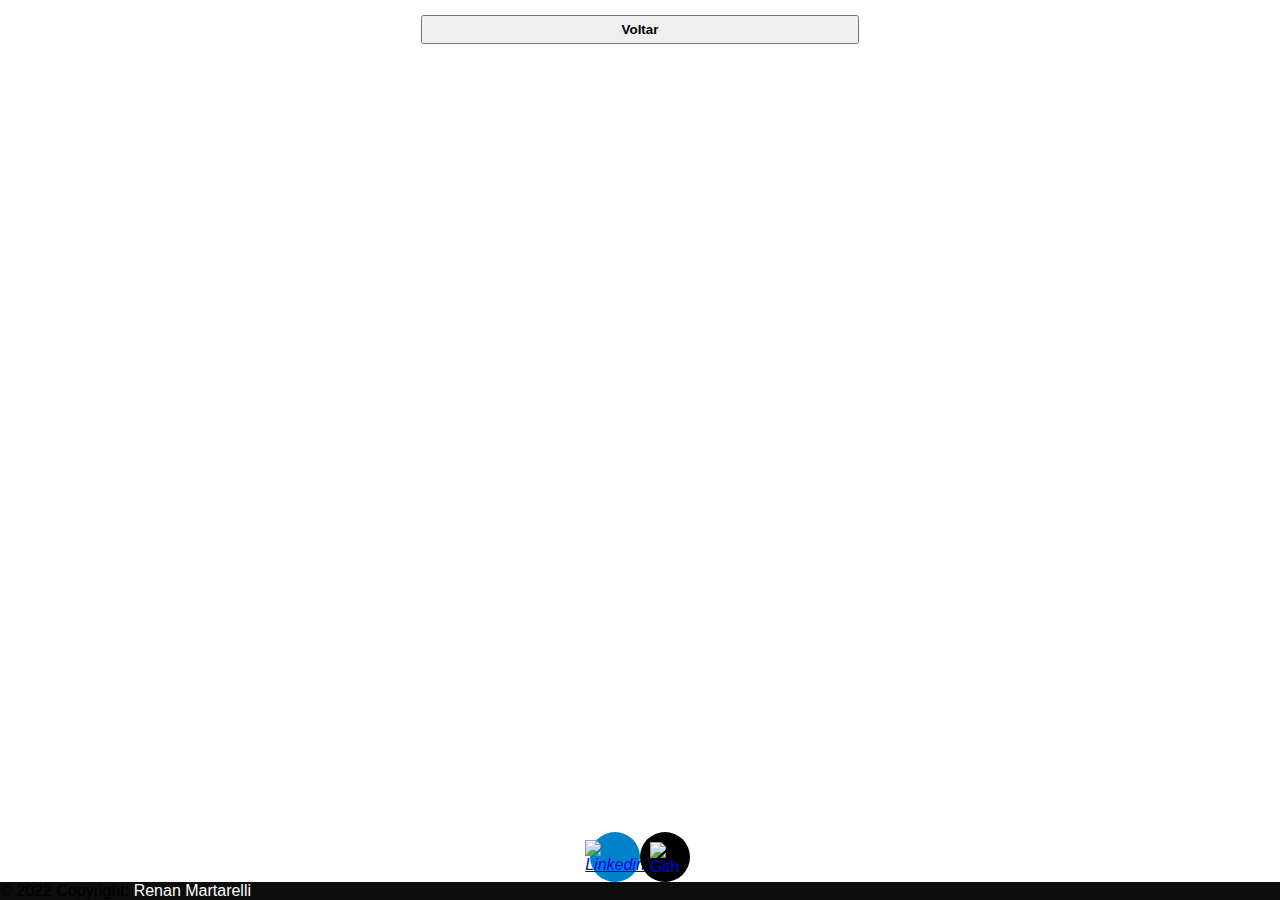
==== resultados.html @ f8965665 "Botão para voltar a pagina inicial" ====
<!DOCTYPE html>
<html>

<head>
	<meta charset="utf-8" />
	<meta name="viewport" content="width=device-width" />
	<title>Resultados Estacas</title>
	<link href="style.css" rel="stylesheet" type="text/css" />
	<link href="https://cdn.jsdelivr.net/npm/bootstrap@5.1.3/dist/css/bootstrap.min.css" rel="stylesheet" integrity="sha384-1BmE4kWBq78iYhFldvKuhfTAU6auU8tT94WrHftjDbrCEXSU1oBoqyl2QvZ6jIW3"
	 crossorigin="anonymous" />
</head>
<body class="body">
  
        <!-- BOTÕES -->
      <div class="width100 buttondiv">
      <!-- BOTÃO SUBMIT -->
        <button id="voltar" type="button" class="btn btn-success button" onclick="backToMain()">
          Voltar
        </button>
      </div>


<!-- FOOTER DA PÁGINA -->
  <footer class="bg-dark text-center text-white footerb">
    <!-- SOCIAL MEDIA -->
    <div class="container p-2 pb-0">
      <section class="mb-2 footersec">
    <!-- Linkedin -->
    <a
      class="btn btn-floating m-1 footerbtn"
      style="background-color: #0082ca;"
      href="https://www.linkedin.com/in/rmartarelli/"
      role="button"
      ><i class=""><img src="linkedinw.png" alt="Linkedin"></i>
      </a>

    <!-- Github -->
    <a
      class="btn btn-floating m-1 footerbtn"
      style="background-color: #000;"
      href="https://github.com/martarelli/"
      role="button"
      ><i class=""></i
    ><img src="githubw.png" alt="Github"></a>
      </section>
    </div>

    <div class="text-center p-3" style="background-color: rgba(0, 0, 0, 0.95);">
      © 2022 Copyright:
      <a class="linkfooter" href="https://www.linkedin.com/in/rmartarelli/">Renan Martarelli</a>
    </div>
  </footer>


  </body>
</html>
---- style.css ----
* {
  font-family: "Poppins", sans-serif;
  margin: 0;
  padding: 0;
  box-sizing: border-box;
}

@import url("https://fonts.googleapis.com/css2?family=Poppins&display=swap");

.body {
  display: flex;
  flex-direction: column;
  background-image: url(https://1.bp.blogspot.com/-q9XEOxUvI8o/Xd3OJ0qfggI/AAAAAAAAgdg/WyEFyh1vUd8v0mEu6UrrPmrqtSaeFxFXACLcBGAsYHQ/s2560/space-colorful-art-4k-a4-2560x1440.jpg);
  background-repeat: no-repeat;
  background-size: auto;
}

.width100 {
  width: 100%;
}

.width50 {
  width: 50%;
}

.width30 {
  width: 30%;
}

.titulo {
  text-align: center;
  font-weight: bold;
  font-size: 2.5rem;
  padding: 20px 0px 0px 0px;
  color: #fff;
  text-shadow: 4px 5px black;
}

.metodo {
  text-align: center;
  font-weight: bold;
  font-style: italic;
  font-size: 1rem;
  padding: 0px 0px 20px 0px;
  color: #fff;
  text-shadow: 2px 5px black;
}

.formdiv {
  align-items: center;
  justify-content: space-evenly;
  width: 98%;
}

.main {
  padding: 0px 20px;
}

.buttondiv {
  display: flex;
  align-items: center;
  justify-content: space-evenly;
  padding: 15px;
}

.button {
  width: 35%;
  padding: 5px;
  font-weight: 800;
}

footer img {
  height: 30px;
  width: 30px;
}

.linkfooter{
  text-decoration: none;
  color: #fff;
}

.linkfooter:hover{
  color: red;
  transition: ease-in-out 0.5s;
}

.footerb {
  position: absolute;
  bottom: 0px;
  width: 100%;
}

.footerbtn{
  display: flex !important;
  align-items: center !important;
  justify-content: center !important;
  height: 50px !important;
  width: 50px !important;
  border-radius: 40px !important;
  border-color: #000 !important;
}

.footergithub{
  background-color: #fff !important;
}

.footersec{
  display: flex;
  align-items: center;
  justify-content: center;

}
@media screen and (max-width: 980px){
  
  .media{
    width: 100%;
    justify-content: center;
    border-radius: 10px !important;
    }
 
    .footerb {
      position: relative;
    }

}
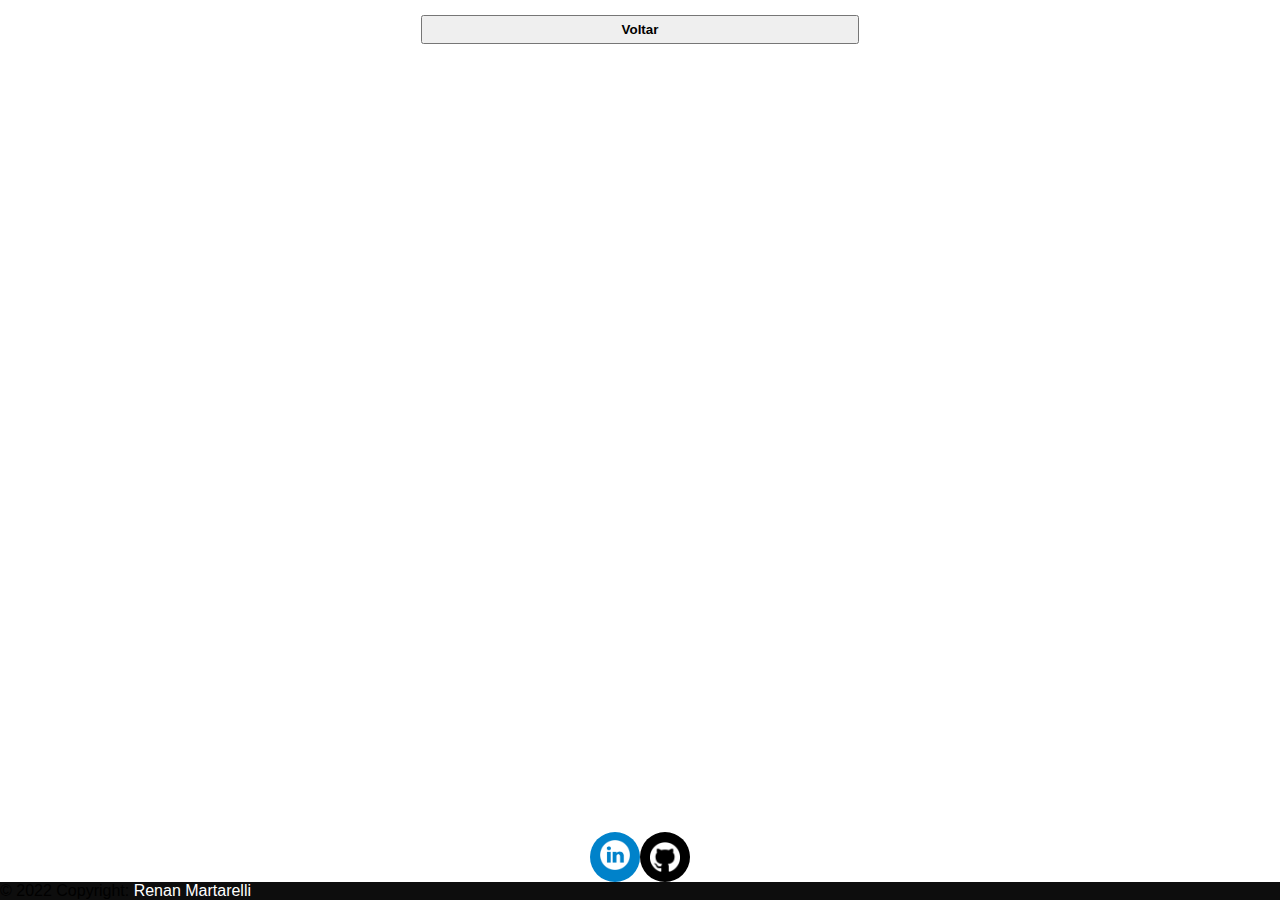
==== commit b3ff3550: "Corrigido bug de redirecionamento de rota" ====
--- a/resultados.html
+++ b/resultados.html
@@ -53,4 +53,5 @@
 
 
   </body>
+    <script src="script.js" defer></script>
 </html>
